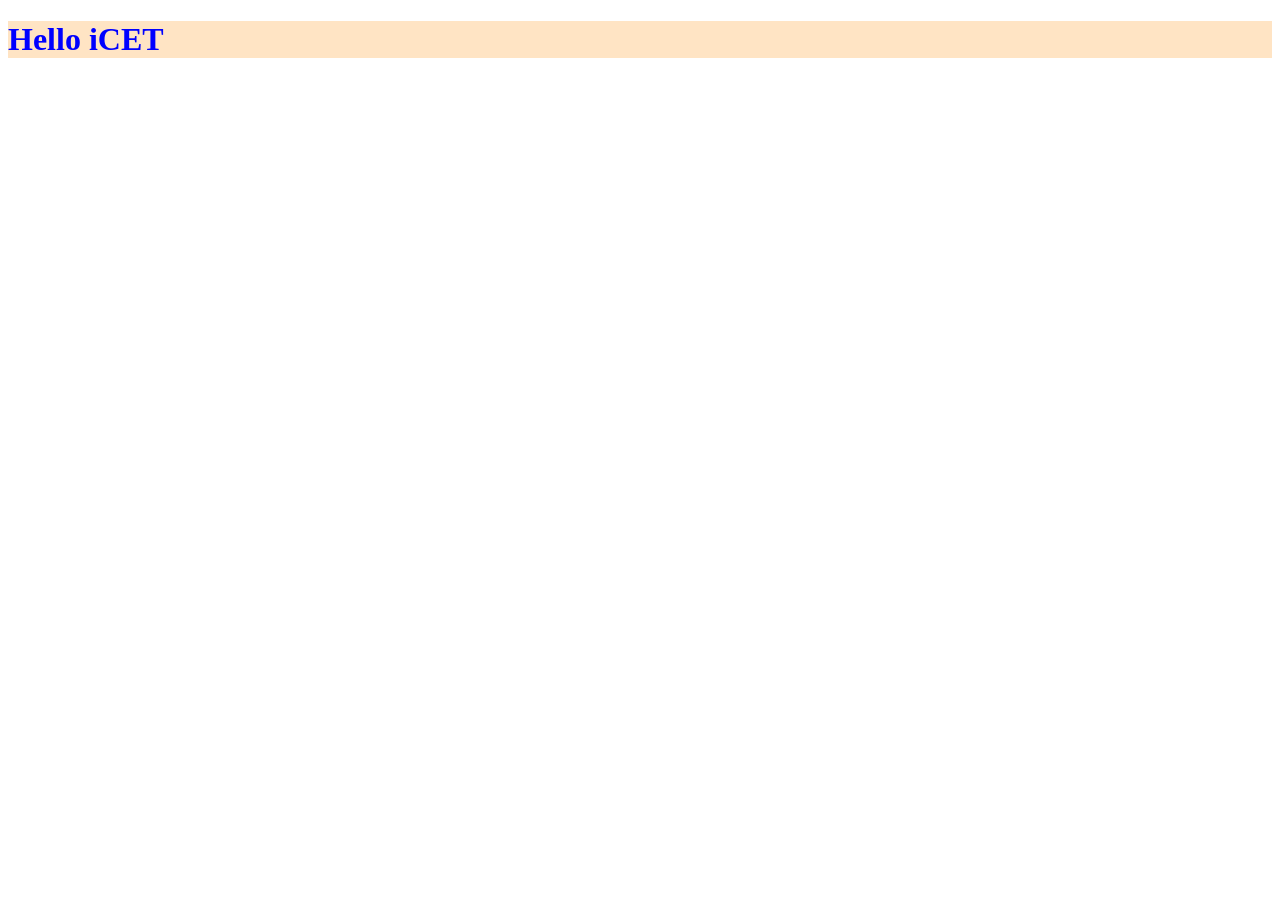
==== index.html @ bd924c14 "first commit" ====
<!DOCTYPE html>
<html lang="en">
<head>
    <meta charset="UTF-8">
    <meta name="viewport" content="width=device-width, initial-scale=1.0">
    <title>Document</title>
</head>
<body>
    <h1 style="color: blue; background-color: bisque;">Hello iCET</h1>
</body>
</html>
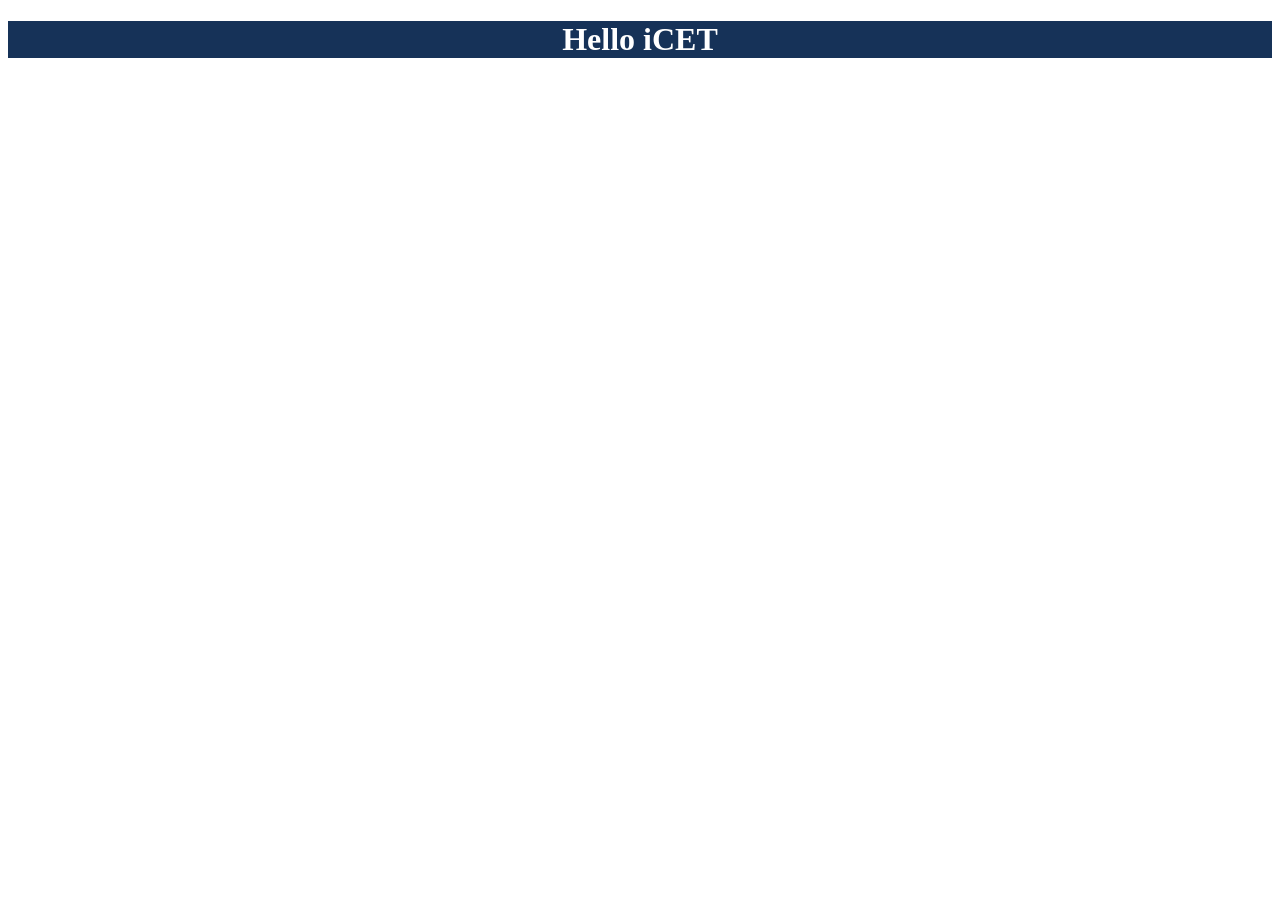
==== commit fac4884c: "update heading styles in index.html for improved visibility" ====
--- a/index.html
+++ b/index.html
@@ -6,6 +6,6 @@
     <title>Document</title>
 </head>
 <body>
-    <h1 style="color: blue; background-color: bisque;">Hello iCET</h1>
+    <h1 style="color: rgb(255, 255, 255); background-color: rgb(22, 50, 88);text-align: center;">Hello iCET</h1>
 </body>
 </html>
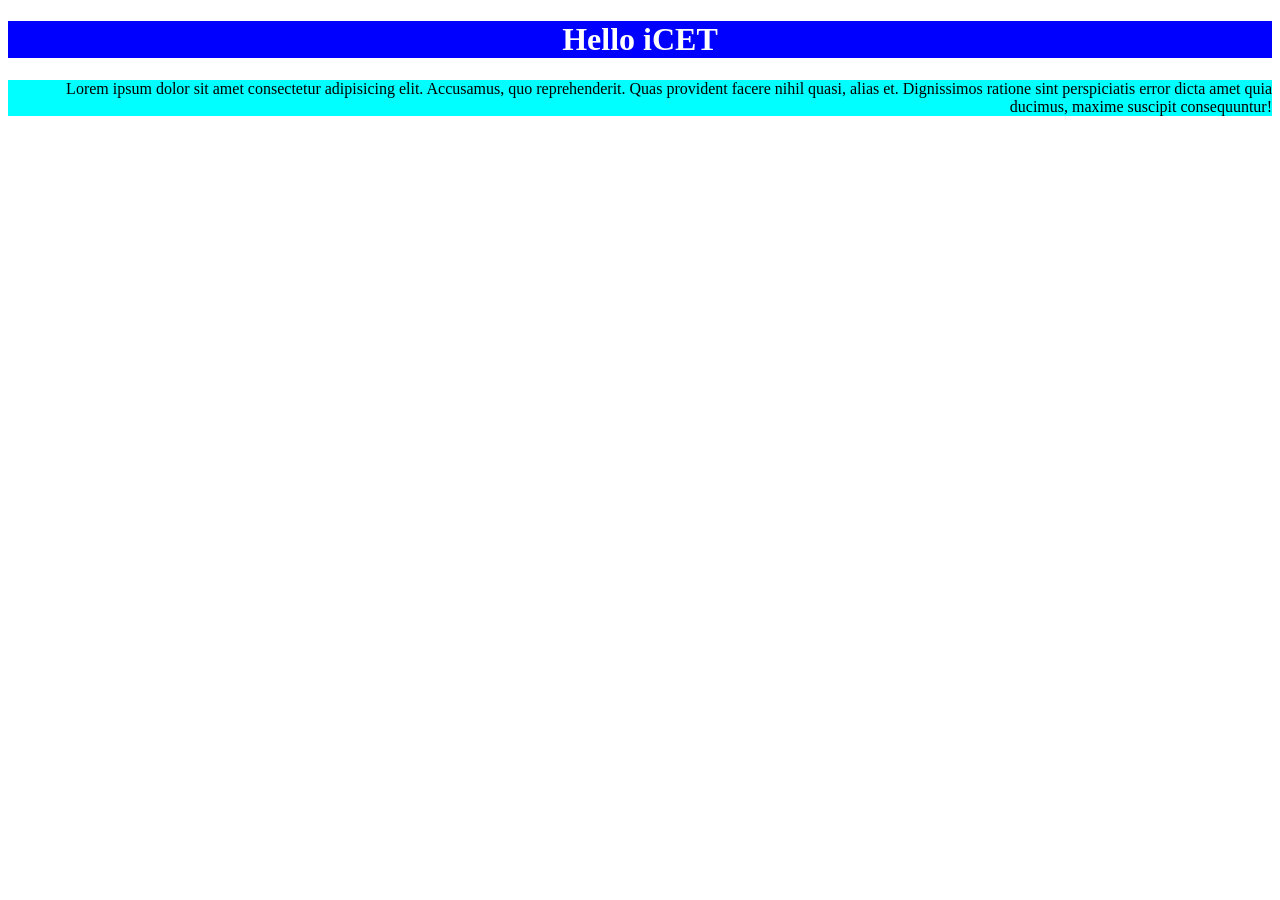
==== commit cba05a45: "refactor: update HTML structure and apply CSS classes for styling" ====
--- a/index.html
+++ b/index.html
@@ -4,8 +4,11 @@
     <meta charset="UTF-8">
     <meta name="viewport" content="width=device-width, initial-scale=1.0">
     <title>Document</title>
+  <link rel="stylesheet" href="css/style.css">
+
 </head>
 <body>
-    <h1 style="color: rgb(255, 255, 255); background-color: rgb(22, 50, 88);text-align: center;">Hello iCET</h1>
+    <h1 class="bg-blue-h1">Hello iCET</h1>
+     <p>Lorem ipsum dolor   sit amet consectetur adipisicing elit. Accusamus, quo reprehenderit. Quas provident facere nihil quasi, alias et. Dignissimos ratione sint perspiciatis error dicta amet quia ducimus, maxime suscipit consequuntur!</p>
 </body>
 </html>
--- a/css/style.css
+++ b/css/style.css
@@ -0,0 +1,29 @@
+.bg-red-h1 {
+    background-color: red;
+    color: rgb(255, 255, 255);
+    text-align: center;
+}
+
+.bg-green-h1 {
+    background-color: green;
+    color: rgb(255, 255, 255);
+    text-align: center;
+}
+
+.bg-blue-h1{
+    background-color: blue;
+    color: rgb(255, 255, 255);
+    text-align: center;
+    
+}
+p{
+    background-color: aqua;
+    text-align: right;
+}
+body{
+    color: black;
+}
+
+h2{
+    background-color: purple;
+}
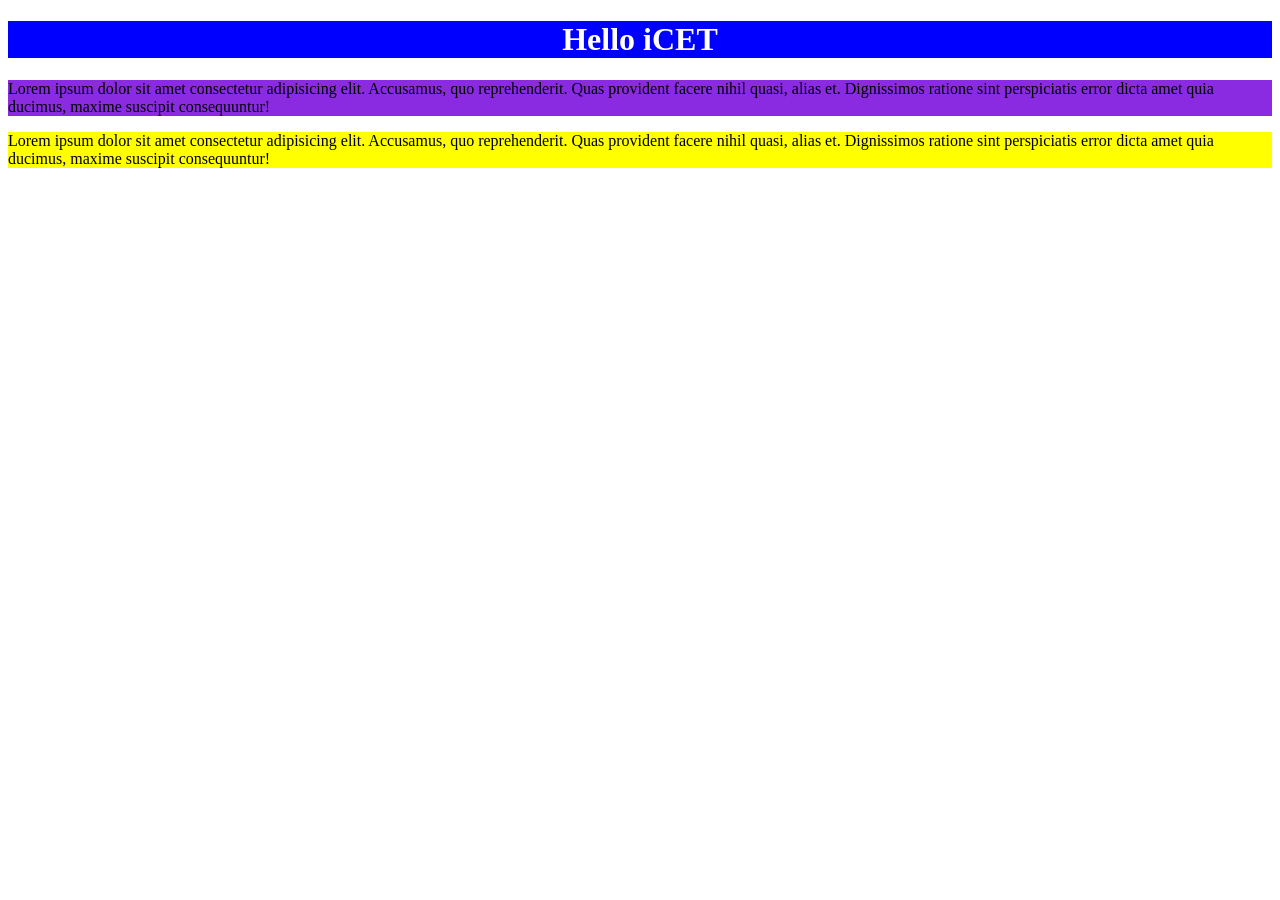
==== commit b1aeba53: "style: update paragraph classes for consistent styling" ====
--- a/index.html
+++ b/index.html
@@ -9,6 +9,9 @@
 </head>
 <body>
     <h1 class="bg-blue-h1">Hello iCET</h1>
-     <p>Lorem ipsum dolor   sit amet consectetur adipisicing elit. Accusamus, quo reprehenderit. Quas provident facere nihil quasi, alias et. Dignissimos ratione sint perspiciatis error dicta amet quia ducimus, maxime suscipit consequuntur!</p>
-</body>
+     <p id="bg-p2">Lorem ipsum dolor   sit amet consectetur adipisicing elit. Accusamus, quo reprehenderit. Quas provident facere nihil quasi, alias et. Dignissimos ratione sint perspiciatis error dicta amet quia ducimus, maxime suscipit consequuntur!</p>
+
+     <p id="bg-p1">Lorem ipsum dolor   sit amet consectetur adipisicing elit. Accusamus, quo reprehenderit. Quas provident facere nihil quasi, alias et. Dignissimos ratione sint perspiciatis error dicta amet quia ducimus, maxime suscipit consequuntur!</p>
+    
+    </body>
 </html>
--- a/css/style.css
+++ b/css/style.css
@@ -16,7 +16,7 @@
     text-align: center;
     
 }
-p{
+.bg-p{
     background-color: aqua;
     text-align: right;
 }
@@ -26,4 +26,12 @@
 
 h2{
     background-color: purple;
+}
+
+#bg-p1{
+    background-color: yellow;
+}
+
+#bg-p2{
+    background-color:blueviolet;
 }
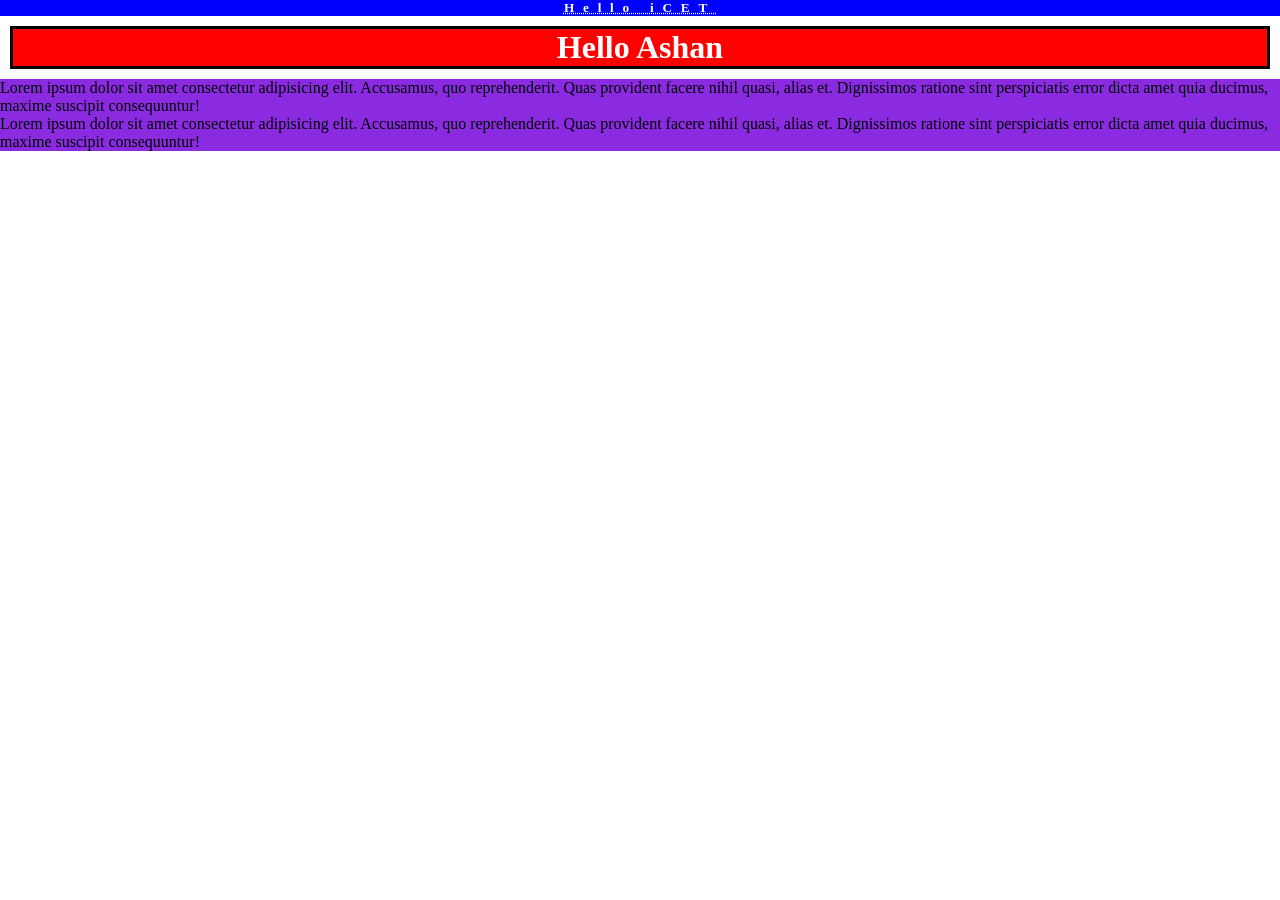
==== commit 770000fd: "fix: correct HTML structure and enhance styling for headings and paragraphs" ====
--- a/index.html
+++ b/index.html
@@ -9,9 +9,10 @@
 </head>
 <body>
     <h1 class="bg-blue-h1">Hello iCET</h1>
+    <h1 class="bg-red-h1">Hello Ashan</h1> 
+    <p id="bg-p2">Lorem ipsum dolor   sit amet consectetur adipisicing elit. Accusamus, quo reprehenderit. Quas provident facere nihil quasi, alias et. Dignissimos ratione sint perspiciatis error dicta amet quia ducimus, maxime suscipit consequuntur!</p>
+
      <p id="bg-p2">Lorem ipsum dolor   sit amet consectetur adipisicing elit. Accusamus, quo reprehenderit. Quas provident facere nihil quasi, alias et. Dignissimos ratione sint perspiciatis error dicta amet quia ducimus, maxime suscipit consequuntur!</p>
-
-     <p id="bg-p1">Lorem ipsum dolor   sit amet consectetur adipisicing elit. Accusamus, quo reprehenderit. Quas provident facere nihil quasi, alias et. Dignissimos ratione sint perspiciatis error dicta amet quia ducimus, maxime suscipit consequuntur!</p>
     
     </body>
 </html>
--- a/css/style.css
+++ b/css/style.css
@@ -2,6 +2,15 @@
     background-color: red;
     color: rgb(255, 255, 255);
     text-align: center;
+    /* padding: 10px;  */
+    /* padding:10px 20px 30px 40px; */
+    /* padding-left: 20px;
+    padding-top: 10px; */
+    border: 3px solid rgb(0, 0, 0);
+    margin: 10px;   
+    /* border-radius: 2px; */
+    /* border-color: aqua; */
+    bo
 }
 
 .bg-green-h1 {
@@ -14,15 +23,20 @@
     background-color: blue;
     color: rgb(255, 255, 255);
     text-align: center;
-    
+    font-family: fantasy;
+    font-size: smaller;
+    text-align: center;
+    letter-spacing: 1cap;
+    text-decoration: underline dotted;
+
+     
+
 }
 .bg-p{
     background-color: aqua;
     text-align: right;
 }
-body{
-    color: black;
-}
+
 
 h2{
     background-color: purple;
@@ -34,4 +48,8 @@
 
 #bg-p2{
     background-color:blueviolet;
+}
+
+*{
+    margin:0;
 }
